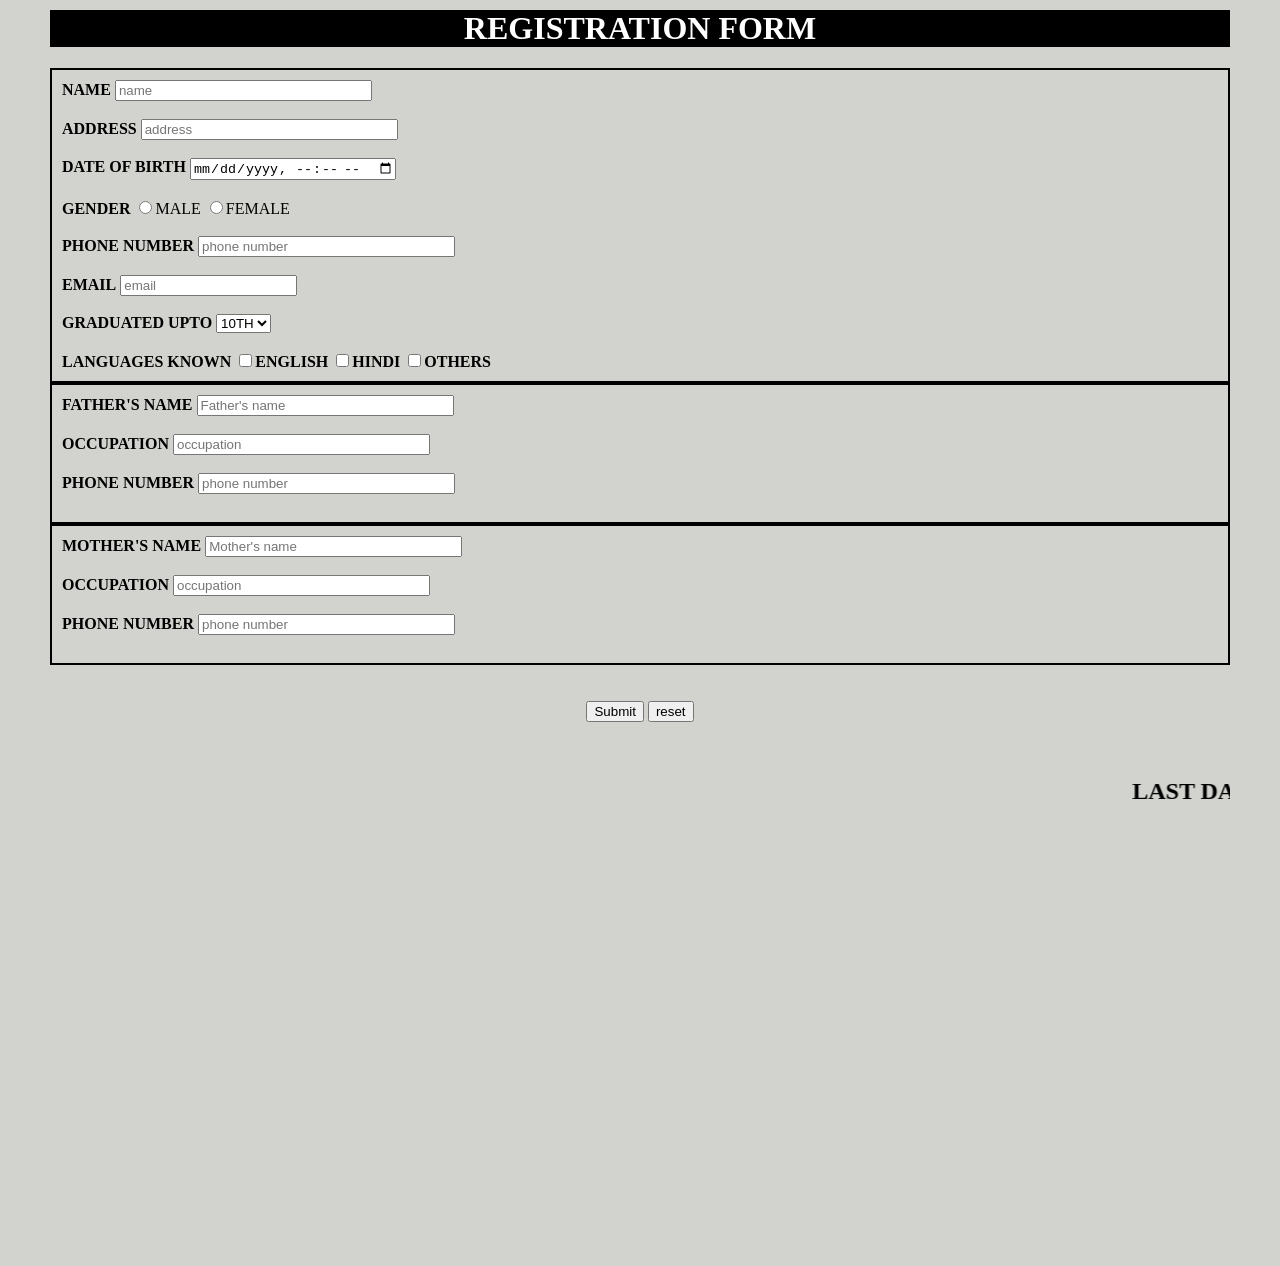
==== registration.html @ 380f5faa "first commit" ====
<html>
<head>
<link rel="stylesheet" href="registrationcss.css">
</head>
<body>

<h1><center>REGISTRATION FORM</center></h1>
<div style="border:2px solid black;padding:10px;"><label><b>NAME </b></label>
<input type="text" name="username" placeholder="name" size="30" maxlength="20"><br><br>
<label><b>ADDRESS </b></label>
<input type="address" name="address" placeholder="address" size="30" maxlength="20"><br><br>
<label><b> DATE OF BIRTH </b></label>
<input type="datetime-local" id="datereturn"><br><br>
<label><b> GENDER </b>
<label style="color:black"><input type="radio" name="gender" value="male">MALE</label>
<label style="color:black"><input type="radio" name="gender" value="female">FEMALE</label><br><br>
</label>
<label><b>PHONE NUMBER </b></label>
<input type="tel" name="PHONE" placeholder="phone number" size="30" maxlength="20"><br><br>
<label><b>EMAIL</b></label>
<input type="email" name="email" placeholder="email"><br><br>
<label><b>GRADUATED UPTO
<select>
<OPTION>10TH</OPTION>
<OPTION>12TH</OPTION>
<OPTION>UG</OPTION>
<OPTION>PG</OPTION></select>
</LABEL><BR><BR>
<label>LANGUAGES KNOWN</label>
<label><input type="checkbox" name="LANG" value="ENGLISH">ENGLISH</label>
<label><input type="checkbox" name="LANG" value="HINDI">HINDI</label>
<label><input type="checkbox" name="LANG" value="OTHERS">OTHERS</label>
</div>
<div style="border:2px solid black;padding:10px"><label><b> FATHER'S NAME </b></label>
<input type="text" name="username" placeholder="Father's name" size="30" maxlength="20"><br><br>
<label><b>OCCUPATION </b></label>
<input type="text" name="username" placeholder="occupation" size="30" maxlength="20"><br><br>
<label><b>PHONE NUMBER </b></label>
<input type="tel" name="PHONE" placeholder="phone number" size="30" maxlength="20"><br><br>
</div>
<div style="border:2px solid black;padding:10px"><label><b>MOTHER'S NAME </b></label>
<input type="text" name="username" placeholder="Mother's name" size="30" maxlength="20"><br><br>
<label><b>OCCUPATION</b></label>
<input type="text" name="username" placeholder="occupation" size="30" maxlength="20"><br><br>
<label><b>PHONE NUMBER </b></label>
<input type="tel" name="PHONE" placeholder="phone number" size="30" maxlength="20"><br><br>
</div><CENTER><BR><BR>
<input type="submit">
<input type="reset" value="reset"></CENTER><BR><BR>
<marquee direction="left" height="500px">
<b><h2>LAST DAY OF SUBMITTION: 28/8/2023</h2></b>
</marquee>
</body>
---- registrationcss.css ----
h1
{
color:white;
background-color:black;
font-family:verdana;
}
body
{background-color:#d2d2ce;
margin-left:50px;
margin-right:50px;
margin-top:10px;
}
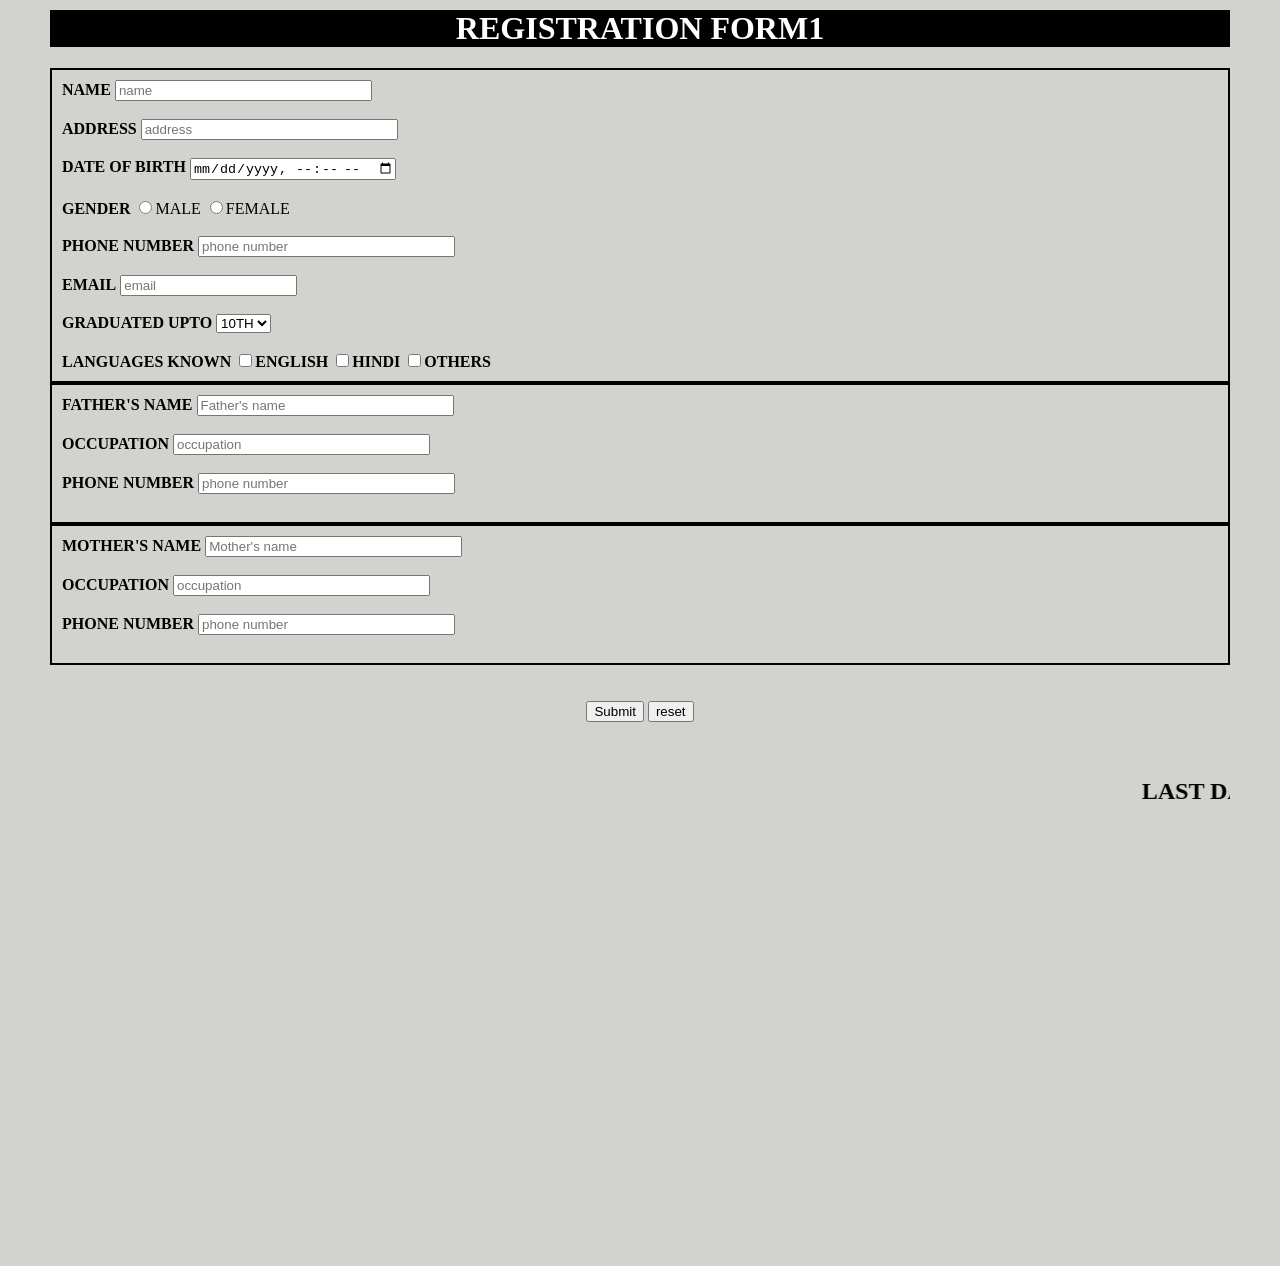
==== commit 41fa59fc: "Update registration.html" ====
--- a/registration.html
+++ b/registration.html
@@ -4,7 +4,7 @@
 </head>
 <body>
 
-<h1><center>REGISTRATION FORM</center></h1>
+<h1><center>REGISTRATION FORM1</center></h1>
 <div style="border:2px solid black;padding:10px;"><label><b>NAME </b></label>
 <input type="text" name="username" placeholder="name" size="30" maxlength="20"><br><br>
 <label><b>ADDRESS </b></label>
